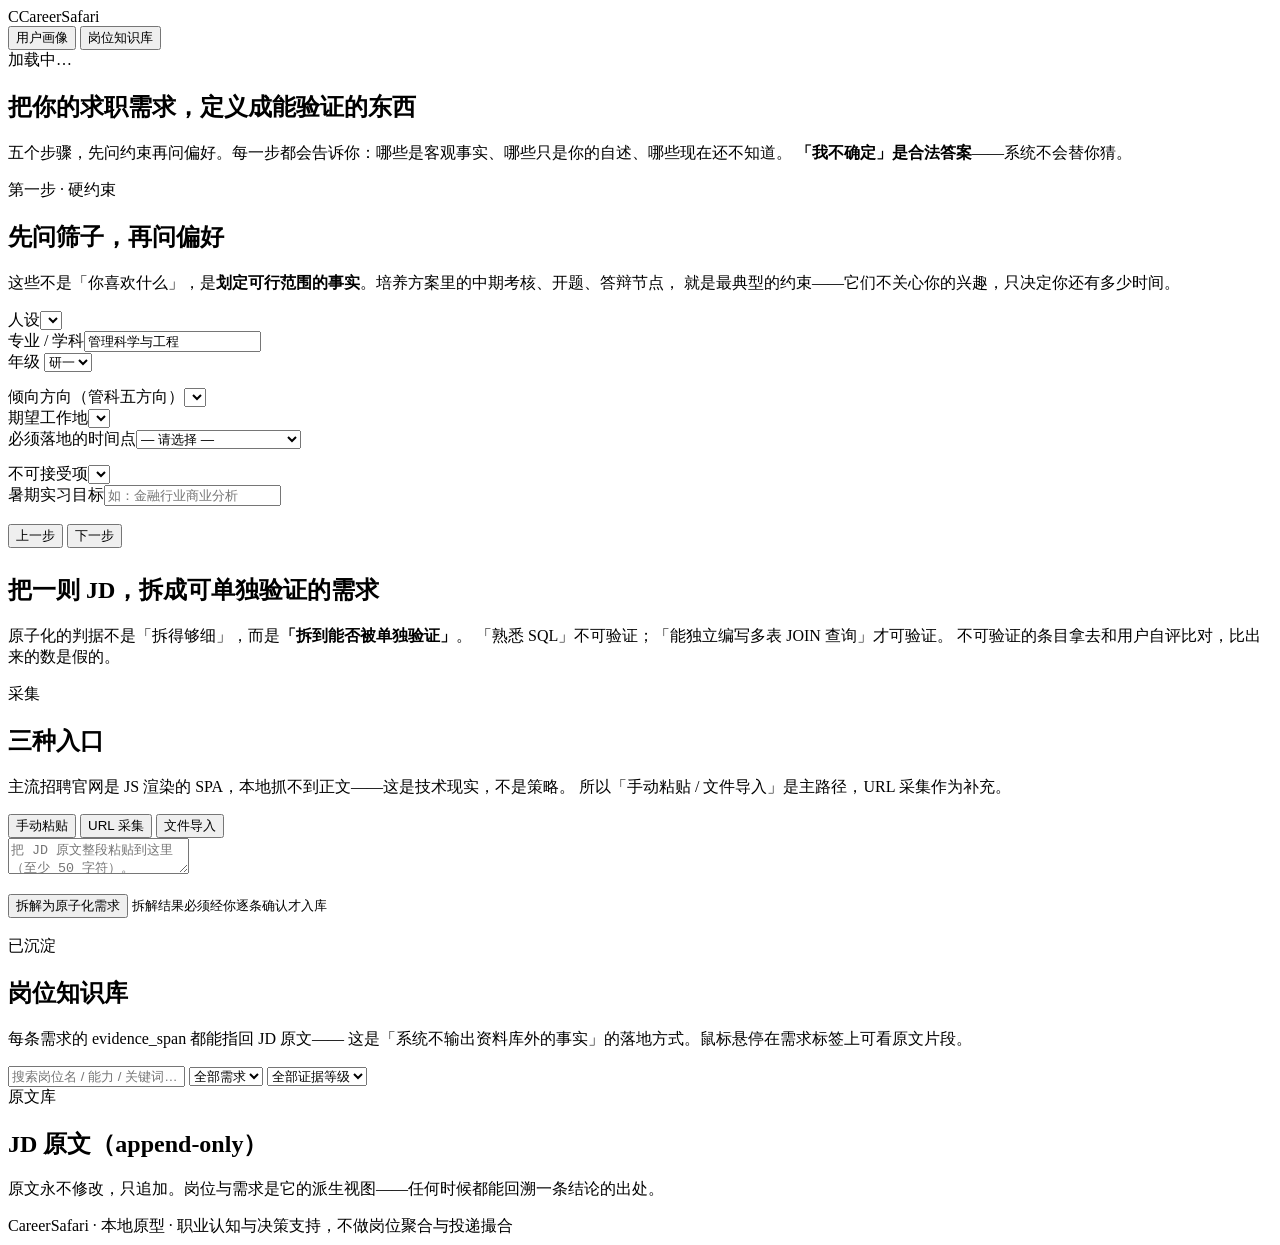
==== app/static/index.html @ 20ea21c5 "feat: 用户画像端 + 岗位知识库 端到端原型（118 个真实 JD 沉淀） 新增 app/ 完整工程：  数据层 - schema.py      数据契约单一真相源；证据分级 external" ====
<!DOCTYPE html>
<html lang="zh-CN">
<head>
<meta charset="utf-8">
<meta name="viewport" content="width=device-width,initial-scale=1">
<title>CareerSafari · 求职意向定义</title>
<link rel="stylesheet" href="/static/style.css">
</head>
<body>

<div class="topbar">
  <div class="topbar-in">
    <div class="brand"><span class="mark">C</span>CareerSafari</div>
    <div class="seg">
      <button id="tab-profile" class="on" onclick="showTab('profile')">用户画像</button>
      <button id="tab-jd" onclick="showTab('jd')">岗位知识库</button>
    </div>
    <div id="status"><span class="dot"></span><span id="status-t">加载中…</span></div>
  </div>
</div>

<div class="wrap">

<!-- ==================== 视图一：用户画像 ==================== -->
<section id="sec-profile" class="view on">
  <div class="hero">
    <h1>把你的求职需求，定义成能验证的东西</h1>
    <p>五个步骤，先问约束再问偏好。每一步都会告诉你：哪些是客观事实、哪些只是你的自述、哪些现在还不知道。
       <b>「我不确定」是合法答案</b>——系统不会替你猜。</p>
  </div>

  <nav class="steps" id="steps"></nav>

  <!-- STEP 1 -->
  <div class="card step-pane" data-step="1">
    <div class="eyebrow">第一步 · 硬约束</div>
    <h2>先问筛子，再问偏好</h2>
    <p class="sub">这些不是「你喜欢什么」，是<b>划定可行范围的事实</b>。培养方案里的中期考核、开题、答辩节点，
      就是最典型的约束——它们不关心你的兴趣，只决定你还有多少时间。</p>
    <div class="grid g3">
      <div class="f"><label>人设</label><select id="f-persona"></select></div>
      <div class="f"><label>专业 / 学科</label><input type="text" id="f-major" value="管理科学与工程"></div>
      <div class="f"><label>年级</label>
        <select id="f-grade"><option>大一</option><option>大二</option><option>大三</option>
          <option selected>研一</option><option>研二</option><option>研三</option></select></div>
    </div>
    <div class="grid g3" style="margin-top:14px">
      <div class="f"><label>倾向方向（管科五方向）</label><select id="f-dir"></select></div>
      <div class="f"><label>期望工作地</label><select id="f-region"></select></div>
      <div class="f"><label>必须落地的时间点</label><select id="f-timeline">
        <option value="">— 请选择 —</option><option>今年暑期实习前</option><option>明年暑期实习前</option>
        <option>毕业前一年</option><option>还没想好</option>
        <option value="__unknown__">我不确定（登记为未知）</option></select></div>
    </div>
    <div class="grid g2" style="margin-top:14px">
      <div class="f"><label>不可接受项</label><select id="f-dealbreaker"></select></div>
      <div class="f"><label>暑期实习目标</label><input type="text" id="f-intern" placeholder="如：金融行业商业分析"></div>
    </div>
  </div>

  <!-- STEP 2 -->
  <div class="card step-pane" data-step="2" hidden>
    <div class="eyebrow">第二步 · 能力</div>
    <h2>「你说你会」和「你做过」是两回事</h2>
    <p class="sub">标为<b>有证据</b>时必须写清是哪门课、哪个项目、哪段实习。写不出来就会自动降级为「仅自述」——
      这不是刁难，是因为后端要比对的是企业的硬要求。</p>
    <div class="grid g2">
      <div class="skcol"><div class="hd">通用可迁移</div><div id="skills-transferable"></div></div>
      <div class="skcol"><div class="hd">目标岗位相关</div><div id="skills-specific"></div></div>
    </div>
  </div>

  <!-- STEP 3 -->
  <div class="card step-pane" data-step="3" hidden>
    <div class="eyebrow">第三步 · 兴趣</div>
    <h2>RIASEC 六型 —— 主结构</h2>
    <p class="sub">霍兰德职业兴趣理论，18 题。它只测兴趣、不测能力，所以只用来<b>给候选方向排序</b>，
      不用来排除方向。请按真实反应作答，不要按「我应该喜欢」作答。</p>
    <div class="riasec" id="riasec"></div>
    <div style="margin-top:20px;padding-top:18px;border-top:1px solid var(--line)">
      <div class="grid g2">
        <div class="f"><label>MBTI（可选 · 辅助标签）</label>
          <input type="text" id="f-mbti" placeholder="如 INTJ，可留空" maxlength="4"></div>
        <div class="f"><label>信度确认</label>
          <label style="font-size:12.5px;color:var(--muted);display:flex;gap:8px;align-items:flex-start">
            <input type="checkbox" id="f-mbti-ack" style="margin-top:4px;flex:none">
            <span id="mbti-caveat-text"></span></label></div>
      </div>
    </div>
  </div>

  <!-- STEP 4 -->
  <div class="card step-pane" data-step="4" hidden>
    <div class="eyebrow">第四步 · 价值观</div>
    <h2>把 100 分分配到 6 个维度</h2>
    <p class="sub">自由打分时，人倾向于给每项都打高分——六个 90 分等于没填。
      <b>强制分配才能逼出真实取舍</b>，而这正是价值观澄清唯一有意义的地方。</p>
    <div id="values"></div>
    <div class="vsum" id="vsum-box"><b id="vsum">0</b><span class="muted">/ 100</span>
      <span class="muted" style="margin-left:auto;font-size:12.5px" id="vsum-msg">还没分配完</span></div>
  </div>

  <!-- STEP 5 -->
  <div class="card step-pane" data-step="5" hidden>
    <div class="eyebrow">第五步 · 未知项</div>
    <h2>你现在确定不了什么？</h2>
    <p class="sub">「我不确定」是合法输出。系统会把它们原样登记为 <span class="mono">unknown</span>，
      <b>不会替你猜一个答案填上</b>。这是本产品与通用聊天机器人最本质的分界线。</p>
    <div id="unknown-suggest"></div>
    <div style="margin-top:16px" id="unknowns"></div>
    <button class="btn btn-g btn-s" onclick="addUnknown()">+ 添加自定义未知项</button>
  </div>

  <div class="btn-row" style="margin:18px 0 26px">
    <button class="btn btn-g" id="btn-prev" onclick="stepGo(-1)">上一步</button>
    <button class="btn btn-p" id="btn-next" onclick="stepGo(1)">下一步</button>
    <button class="btn btn-p" id="btn-submit" onclick="submitProfile()" hidden>生成求职意向定义卡</button>
  </div>

  <div id="card-out" hidden></div>
</section>

<!-- ==================== 视图二：岗位知识库 ==================== -->
<section id="sec-jd" class="view">
  <div class="hero">
    <h1>把一则 JD，拆成可单独验证的需求</h1>
    <p>原子化的判据不是「拆得够细」，而是<b>「拆到能否被单独验证」</b>。
      「熟悉 SQL」不可验证；「能独立编写多表 JOIN 查询」才可验证。
      不可验证的条目拿去和用户自评比对，比出来的数是假的。</p>
  </div>

  <div class="card">
    <div class="eyebrow">采集</div>
    <h2>三种入口</h2>
    <p class="sub">主流招聘官网是 JS 渲染的 SPA，本地抓不到正文——这是技术现实，不是策略。
      所以「手动粘贴 / 文件导入」是主路径，URL 采集作为补充。</p>
    <div class="tabs-src">
      <button id="src-manual" class="on" onclick="setSrc('manual')">手动粘贴</button>
      <button id="src-url" onclick="setSrc('url')">URL 采集</button>
      <button id="src-file" onclick="setSrc('file')">文件导入</button>
    </div>

    <div id="src-manual-box">
      <textarea id="jd-text" placeholder="把 JD 原文整段粘贴到这里（至少 50 字符）。&#10;&#10;提示：保留原文的分行和标点，evidence_span 校验依赖逐字比对。"></textarea>
    </div>
    <div id="src-url-box" hidden>
      <div class="grid g3" style="grid-template-columns:1fr auto">
        <div class="f"><label>URL</label>
          <input type="text" id="jd-url" placeholder="https://…"></div>
        <div class="f"><label>&nbsp;</label><button class="btn btn-p" onclick="fetchUrl()">抓取</button></div>
      </div>
      <div id="url-msg" style="margin-top:10px"></div>
    </div>
    <div id="src-file-box" hidden>
      <div class="grid g3" style="grid-template-columns:1fr auto">
        <div class="f"><label>文件（txt / md / html / docx / pdf）</label>
          <input type="file" id="jd-file"></div>
        <div class="f"><label>&nbsp;</label><button class="btn btn-p" onclick="uploadFile()">解析文件</button></div>
      </div>
      <div id="file-msg" style="margin-top:10px"></div>
    </div>

    <div class="btn-row" style="margin-top:16px">
      <button class="btn btn-p" onclick="parseJd()">拆解为原子化需求</button>
      <span class="muted" style="font-size:12.5px">拆解结果必须经你逐条确认才入库</span>
    </div>
    <div id="parse-out" style="margin-top:18px"></div>
  </div>

  <div class="card">
    <div class="eyebrow">已沉淀</div>
    <h2>岗位知识库</h2>
    <p class="sub">每条需求的 <span class="mono">evidence_span</span> 都能指回 JD 原文——
      这是「系统不输出资料库外的事实」的落地方式。鼠标悬停在需求标签上可看原文片段。</p>
    <div class="searchbar">
      <input type="text" id="pos-q" placeholder="搜索岗位名 / 能力 / 关键词…" oninput="renderPositions()">
      <select id="pos-kind" onchange="renderPositions()" style="max-width:150px">
        <option value="">全部需求</option><option value="hard">仅硬要求</option>
        <option value="soft">仅软能力</option>
      </select>
      <select id="pos-conf" onchange="renderPositions()" style="max-width:180px">
        <option value="">全部证据等级</option><option value="external">有原文支撑</option>
        <option value="team">团队判断</option>
      </select>
    </div>
    <div class="chiprow" id="fam-chips"></div>
    <div class="jdlist" id="positions"></div>
  </div>

  <div class="card">
    <div class="eyebrow">原文库</div>
    <h2>JD 原文（append-only）</h2>
    <p class="sub">原文永不修改，只追加。岗位与需求是它的派生视图——任何时候都能回溯一条结论的出处。</p>
    <div id="jds"></div>
  </div>
</section>

<div class="footer">
  <span>CareerSafari · 本地原型 · 职业认知与决策支持，不做岗位聚合与投递撮合</span>
  <span class="mono" id="ver"></span>
</div>
</div>

<script src="/static/app.js"></script>
</body>
</html>
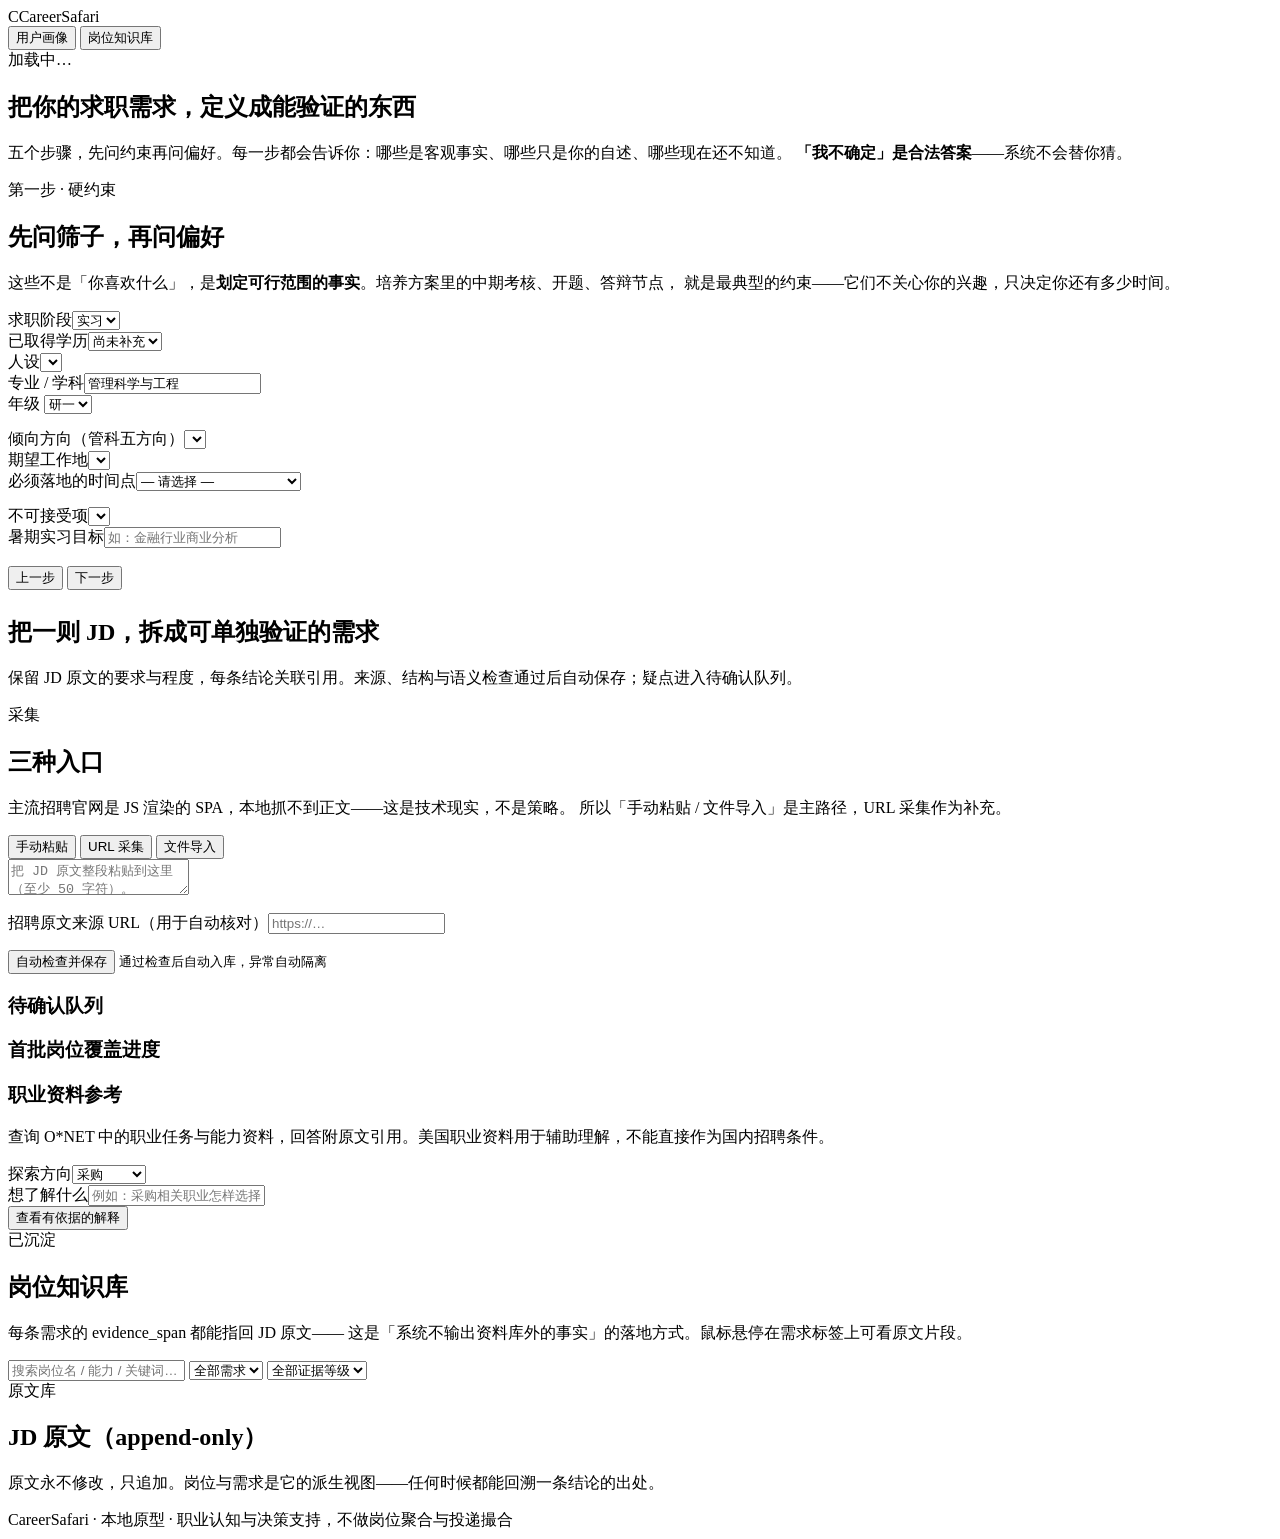
==== commit 54397dfe: "feat: add evidence-backed career matching and industry sources" ====
--- a/app/static/index.html
+++ b/app/static/index.html
@@ -38,6 +38,8 @@
     <p class="sub">这些不是「你喜欢什么」，是<b>划定可行范围的事实</b>。培养方案里的中期考核、开题、答辩节点，
       就是最典型的约束——它们不关心你的兴趣，只决定你还有多少时间。</p>
     <div class="grid g3">
+      <div class="f"><label>求职阶段</label><select id="f-stage"><option>实习</option><option>校招</option></select></div>
+      <div class="f"><label>已取得学历</label><select id="f-degree"><option value="">尚未补充</option><option>本科</option><option>硕士</option><option>博士</option></select></div>
       <div class="f"><label>人设</label><select id="f-persona"></select></div>
       <div class="f"><label>专业 / 学科</label><input type="text" id="f-major" value="管理科学与工程"></div>
       <div class="f"><label>年级</label>
@@ -62,8 +64,7 @@
   <div class="card step-pane" data-step="2" hidden>
     <div class="eyebrow">第二步 · 能力</div>
     <h2>「你说你会」和「你做过」是两回事</h2>
-    <p class="sub">标为<b>有证据</b>时必须写清是哪门课、哪个项目、哪段实习。写不出来就会自动降级为「仅自述」——
-      这不是刁难，是因为后端要比对的是企业的硬要求。</p>
+    <p class="sub">未填写的能力保持未知。可以补充课程或实践经历，并附作品引用；提供引用不代表已验证掌握。</p>
     <div class="grid g2">
       <div class="skcol"><div class="hd">通用可迁移</div><div id="skills-transferable"></div></div>
       <div class="skcol"><div class="hd">目标岗位相关</div><div id="skills-specific"></div></div>
@@ -74,13 +75,12 @@
   <div class="card step-pane" data-step="3" hidden>
     <div class="eyebrow">第三步 · 兴趣</div>
     <h2>RIASEC 六型 —— 主结构</h2>
-    <p class="sub">霍兰德职业兴趣理论，18 题。它只测兴趣、不测能力，所以只用来<b>给候选方向排序</b>，
-      不用来排除方向。请按真实反应作答，不要按「我应该喜欢」作答。</p>
+    <p class="sub">这18题是按职业兴趣框架编写的探索问卷，尚未完成群体测量验证。当前用于自我反思，不决定方向排名。</p>
     <div class="riasec" id="riasec"></div>
     <div style="margin-top:20px;padding-top:18px;border-top:1px solid var(--line)">
       <div class="grid g2">
-        <div class="f"><label>MBTI（可选 · 辅助标签）</label>
-          <input type="text" id="f-mbti" placeholder="如 INTJ，可留空" maxlength="4"></div>
+        <div class="f"><label>MBTI / 16P（可选 · 辅助标签）</label>
+          <input type="text" id="f-mbti" placeholder="如 INTJ，可留空" maxlength="4"><a href="https://www.16personalities.com" target="_blank" rel="noopener noreferrer">前往 16Personalities（结果手动填写）</a></div>
         <div class="f"><label>信度确认</label>
           <label style="font-size:12.5px;color:var(--muted);display:flex;gap:8px;align-items:flex-start">
             <input type="checkbox" id="f-mbti-ack" style="margin-top:4px;flex:none">
@@ -124,9 +124,7 @@
 <section id="sec-jd" class="view">
   <div class="hero">
     <h1>把一则 JD，拆成可单独验证的需求</h1>
-    <p>原子化的判据不是「拆得够细」，而是<b>「拆到能否被单独验证」</b>。
-      「熟悉 SQL」不可验证；「能独立编写多表 JOIN 查询」才可验证。
-      不可验证的条目拿去和用户自评比对，比出来的数是假的。</p>
+    <p>保留 JD 原文的要求与程度，每条结论关联引用。来源、结构与语义检查通过后自动保存；疑点进入待确认队列。</p>
   </div>
 
   <div class="card">
@@ -160,11 +158,20 @@
       <div id="file-msg" style="margin-top:10px"></div>
     </div>
 
+    <div class="f" style="margin-top:14px"><label>招聘原文来源 URL（用于自动核对）</label><input id="jd-source-url" type="url" placeholder="https://…"></div>
     <div class="btn-row" style="margin-top:16px">
-      <button class="btn btn-p" onclick="parseJd()">拆解为原子化需求</button>
-      <span class="muted" style="font-size:12.5px">拆解结果必须经你逐条确认才入库</span>
+      <button class="btn btn-p" onclick="parseJd()">自动检查并保存</button>
+      <span class="muted" style="font-size:12.5px">通过检查后自动入库，异常自动隔离</span>
     </div>
     <div id="parse-out" style="margin-top:18px"></div>
+    <h3>待确认队列</h3><div id="reviews"></div>
+    <h3>首批岗位覆盖进度</h3><div id="coverage-status"></div>
+    <h3>职业资料参考</h3>
+    <p class="muted">查询 O*NET 中的职业任务与能力资料，回答附原文引用。美国职业资料用于辅助理解，不能直接作为国内招聘条件。</p>
+    <div class="f"><label>探索方向</label><select id="knowledge-family"><option value="采购">采购</option><option value="数据分析">数据分析</option></select></div>
+    <div class="f"><label>想了解什么</label><input id="knowledge-question" maxlength="300" placeholder="例如：采购相关职业怎样选择和评估供应商？"></div>
+    <button class="btn" id="knowledge-button" onclick="explainOccupation()">查看有依据的解释</button>
+    <div id="knowledge-result"></div>
   </div>
 
   <div class="card">
